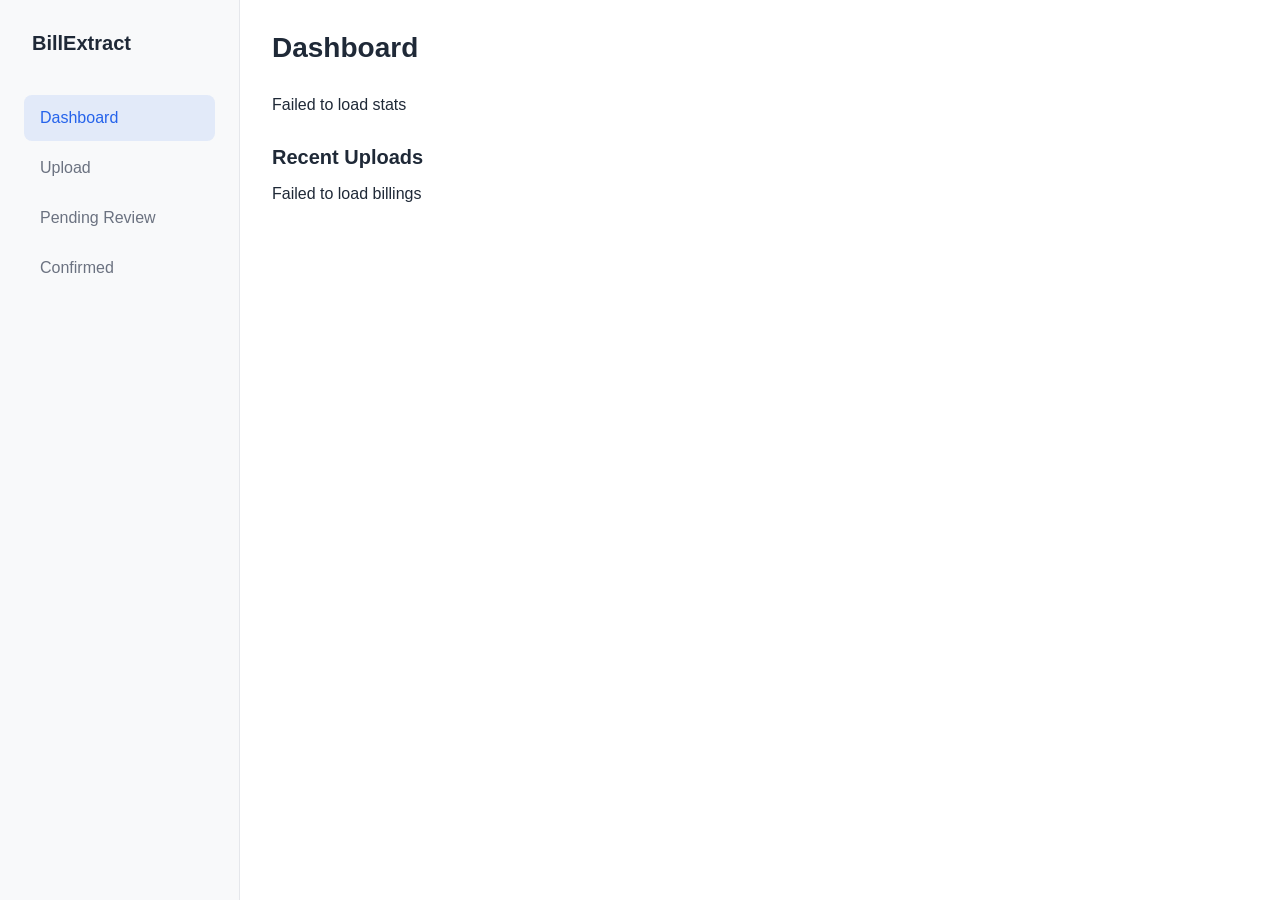
==== frontend/index.html @ b89c0f3c "Init repo" ====
<!DOCTYPE html>
<html lang="en">
<head>
    <meta charset="UTF-8">
    <meta name="viewport" content="width=device-width, initial-scale=1.0">
    <title>Billing Extractor</title>
    <link rel="stylesheet" href="styles.css">
</head>
<body>
    <div class="app">
        <nav class="sidebar">
            <div class="logo">
                <span class="logo-text">BillExtract</span>
            </div>
            <ul class="nav-menu">
                <li class="nav-item active" data-view="dashboard">
                    <span>Dashboard</span>
                </li>
                <li class="nav-item" data-view="upload">
                    <span>Upload</span>
                </li>
                <li class="nav-item" data-view="pending">
                    <span>Pending Review</span>
                </li>
                <li class="nav-item" data-view="confirmed">
                    <span>Confirmed</span>
                </li>
            </ul>
        </nav>

        <main class="content">
            <!-- Dashboard View -->
            <div id="view-dashboard" class="view active">
                <header class="view-header">
                    <h1>Dashboard</h1>
                </header>
                <div class="stats-grid" id="stats-container">
                    <!-- Stats loaded dynamically -->
                </div>
                <div class="recent-section">
                    <h2>Recent Uploads</h2>
                    <div id="recent-billings"></div>
                </div>
            </div>

            <!-- Upload View -->
            <div id="view-upload" class="view">
                <header class="view-header">
                    <h1>Upload Billing</h1>
                    <p class="subtitle">Upload PDF or image files to extract billing data</p>
                </header>
                <div class="upload-zone" id="upload-zone">
                    <div class="upload-content">
                        <div class="upload-icon">+</div>
                        <h3>Drop files here</h3>
                        <p>or click to browse</p>
                        <p class="upload-formats">Supports: PDF, JPG, PNG, GIF, TIFF</p>
                    </div>
                    <input type="file" id="file-input" accept=".pdf,.jpg,.jpeg,.png,.gif,.bmp,.tiff" multiple>
                </div>
                <div id="upload-progress" class="upload-progress hidden"></div>
            </div>

            <!-- Pending View -->
            <div id="view-pending" class="view">
                <header class="view-header">
                    <h1>Pending Review</h1>
                    <p class="subtitle">Review and confirm extracted billing data</p>
                </header>
                <div id="pending-list" class="billing-list"></div>
            </div>

            <!-- Confirmed View -->
            <div id="view-confirmed" class="view">
                <header class="view-header">
                    <h1>Confirmed Billings</h1>
                </header>
                <div id="confirmed-list" class="billing-list"></div>
            </div>
        </main>
    </div>

    <!-- Edit Modal -->
    <div class="modal" id="edit-modal">
        <div class="modal-overlay"></div>
        <div class="modal-container">
            <div class="modal-header">
                <h2>Edit Billing Data</h2>
                <button class="modal-close" onclick="closeModal()">&times;</button>
            </div>
            <div class="modal-body" id="edit-form-container">
                <!-- Form loaded dynamically -->
            </div>
            <div class="modal-footer">
                <button class="btn btn-secondary" onclick="closeModal()">Cancel</button>
                <button class="btn btn-danger" onclick="rejectBilling()">Reject</button>
                <button class="btn btn-primary" onclick="saveBilling()">Save</button>
                <button class="btn btn-success" onclick="confirmBilling()">Confirm</button>
            </div>
        </div>
    </div>

    <!-- Toast -->
    <div class="toast" id="toast"></div>

    <script src="app.js"></script>
</body>
</html>
---- frontend/styles.css ----
/* Reset & Base */
* {
    margin: 0;
    padding: 0;
    box-sizing: border-box;
}

:root {
    --bg-main: #ffffff;
    --bg-card: #f8f9fa;
    --bg-hover: #e9ecef;
    --accent: #2563eb;
    --accent-dark: #1d4ed8;
    --success: #059669;
    --warning: #d97706;
    --danger: #dc2626;
    --text: #1f2937;
    --text-muted: #6b7280;
    --border: #e5e7eb;
}

body {
    font-family: -apple-system, BlinkMacSystemFont, 'Segoe UI', Roboto, sans-serif;
    background: var(--bg-main);
    color: var(--text);
    min-height: 100vh;
}

/* Layout */
.app {
    display: flex;
    min-height: 100vh;
}

/* Sidebar */
.sidebar {
    width: 240px;
    background: var(--bg-card);
    border-right: 1px solid var(--border);
    padding: 1.5rem;
    position: fixed;
    height: 100vh;
    overflow-y: auto;
}

.logo {
    display: flex;
    align-items: center;
    gap: 0.75rem;
    padding: 0.5rem;
    margin-bottom: 2rem;
}

.logo-icon {
    font-size: 1.25rem;
    color: var(--accent);
}

.logo-text {
    font-size: 1.25rem;
    font-weight: 700;
    color: var(--text);
}

.nav-menu {
    list-style: none;
}

.nav-item {
    display: flex;
    align-items: center;
    gap: 0.75rem;
    padding: 0.875rem 1rem;
    border-radius: 8px;
    cursor: pointer;
    color: var(--text-muted);
    transition: all 0.2s;
    margin-bottom: 0.25rem;
}

.nav-item:hover {
    background: var(--bg-hover);
    color: var(--text);
}

.nav-item.active {
    background: rgba(37, 99, 235, 0.1);
    color: var(--accent);
}

.nav-icon {
    font-size: 1rem;
    width: 20px;
    text-align: center;
}

/* Main Content */
.content {
    flex: 1;
    margin-left: 240px;
    padding: 2rem;
}

.view {
    display: none;
}

.view.active {
    display: block;
}

.view-header {
    margin-bottom: 2rem;
}

.view-header h1 {
    font-size: 1.75rem;
    color: var(--text);
    margin-bottom: 0.5rem;
}

.view-header .subtitle {
    color: var(--text-muted);
}

/* Stats Grid */
.stats-grid {
    display: grid;
    grid-template-columns: repeat(auto-fit, minmax(200px, 1fr));
    gap: 1.5rem;
    margin-bottom: 2rem;
}

.stat-card {
    background: var(--bg-card);
    border: 1px solid var(--border);
    border-radius: 12px;
    padding: 1.5rem;
    text-align: center;
}

.stat-value {
    font-size: 2rem;
    font-weight: 700;
    color: var(--accent);
    margin-bottom: 0.25rem;
}

.stat-label {
    color: var(--text-muted);
    font-size: 0.9rem;
}

/* Upload Zone */
.upload-zone {
    background: var(--bg-card);
    border: 2px dashed var(--border);
    border-radius: 16px;
    padding: 4rem 2rem;
    text-align: center;
    cursor: pointer;
    transition: all 0.3s;
    position: relative;
}

.upload-zone:hover,
.upload-zone.dragover {
    border-color: var(--accent);
    background: rgba(37, 99, 235, 0.05);
}

.upload-zone input[type="file"] {
    position: absolute;
    width: 100%;
    height: 100%;
    top: 0;
    left: 0;
    opacity: 0;
    cursor: pointer;
}

.upload-icon {
    font-size: 2rem;
    margin-bottom: 1rem;
    color: var(--text-muted);
}

.upload-content h3 {
    font-size: 1.25rem;
    margin-bottom: 0.5rem;
}

.upload-content p {
    color: var(--text-muted);
}

.upload-formats {
    margin-top: 1rem;
    font-size: 0.85rem;
}

.upload-progress {
    margin-top: 2rem;
    padding: 1.5rem;
    background: var(--bg-card);
    border-radius: 12px;
    border: 1px solid var(--border);
}

.upload-progress.hidden {
    display: none;
}

/* Billing List */
.billing-list {
    display: flex;
    flex-direction: column;
    gap: 1rem;
}

.billing-card {
    background: var(--bg-card);
    border: 1px solid var(--border);
    border-radius: 12px;
    padding: 1.5rem;
    display: flex;
    justify-content: space-between;
    align-items: center;
    transition: all 0.2s;
}

.billing-card:hover {
    border-color: var(--accent);
    box-shadow: 0 2px 8px rgba(0, 0, 0, 0.05);
}

.billing-info {
    flex: 1;
}

.billing-vendor {
    font-size: 1.1rem;
    font-weight: 600;
    margin-bottom: 0.25rem;
}

.billing-meta {
    display: flex;
    gap: 1.5rem;
    color: var(--text-muted);
    font-size: 0.9rem;
}

.billing-amount {
    font-size: 1.25rem;
    font-weight: 700;
    color: var(--success);
    margin-right: 1.5rem;
}

.billing-actions {
    display: flex;
    gap: 0.5rem;
}

.status-badge {
    display: inline-block;
    padding: 0.25rem 0.75rem;
    border-radius: 20px;
    font-size: 0.75rem;
    font-weight: 600;
    text-transform: uppercase;
}

.status-badge.pending {
    background: rgba(217, 119, 6, 0.1);
    color: var(--warning);
}

.status-badge.confirmed {
    background: rgba(5, 150, 105, 0.1);
    color: var(--success);
}

.file-type-badge {
    display: inline-block;
    padding: 0.2rem 0.5rem;
    background: rgba(37, 99, 235, 0.1);
    color: var(--accent);
    border-radius: 4px;
    font-size: 0.7rem;
    font-weight: 600;
    text-transform: uppercase;
    margin-left: 0.5rem;
}

/* Buttons */
.btn {
    padding: 0.625rem 1.25rem;
    border-radius: 8px;
    border: none;
    font-size: 0.9rem;
    font-weight: 500;
    cursor: pointer;
    transition: all 0.2s;
}

.btn-primary {
    background: var(--accent);
    color: #fff;
}

.btn-primary:hover {
    background: var(--accent-dark);
}

.btn-secondary {
    background: var(--bg-hover);
    color: var(--text);
}

.btn-secondary:hover {
    background: #d1d5db;
}

.btn-success {
    background: var(--success);
    color: #fff;
}

.btn-success:hover {
    background: #047857;
}

.btn-danger {
    background: transparent;
    border: 1px solid var(--danger);
    color: var(--danger);
}

.btn-danger:hover {
    background: rgba(220, 38, 38, 0.1);
}

.btn-sm {
    padding: 0.5rem 0.875rem;
    font-size: 0.8rem;
}

/* Modal */
.modal {
    display: none;
    position: fixed;
    top: 0;
    left: 0;
    right: 0;
    bottom: 0;
    z-index: 1000;
}

.modal.active {
    display: flex;
    justify-content: center;
    align-items: center;
}

.modal-overlay {
    position: absolute;
    width: 100%;
    height: 100%;
    background: rgba(0, 0, 0, 0.4);
}

.modal-container {
    position: relative;
    background: var(--bg-main);
    border-radius: 16px;
    width: 90%;
    max-width: 600px;
    max-height: 85vh;
    overflow: hidden;
    display: flex;
    flex-direction: column;
    box-shadow: 0 20px 40px rgba(0, 0, 0, 0.15);
}

.modal-header {
    display: flex;
    justify-content: space-between;
    align-items: center;
    padding: 1.5rem;
    border-bottom: 1px solid var(--border);
}

.modal-header h2 {
    font-size: 1.25rem;
}

.modal-close {
    background: none;
    border: none;
    color: var(--text-muted);
    font-size: 1.5rem;
    cursor: pointer;
}

.modal-body {
    padding: 1.5rem;
    overflow-y: auto;
    flex: 1;
}

.modal-footer {
    display: flex;
    justify-content: flex-end;
    gap: 0.75rem;
    padding: 1.5rem;
    border-top: 1px solid var(--border);
}

/* Form */
.form-group {
    margin-bottom: 1.25rem;
}

.form-group label {
    display: block;
    margin-bottom: 0.5rem;
    font-size: 0.9rem;
    color: var(--text-muted);
}

.form-group input,
.form-group select,
.form-group textarea {
    width: 100%;
    padding: 0.75rem 1rem;
    background: var(--bg-main);
    border: 1px solid var(--border);
    border-radius: 8px;
    color: var(--text);
    font-size: 1rem;
}

.form-group input:focus,
.form-group select:focus,
.form-group textarea:focus {
    outline: none;
    border-color: var(--accent);
}

.form-row {
    display: grid;
    grid-template-columns: 1fr 1fr;
    gap: 1rem;
}

/* Toast */
.toast {
    position: fixed;
    bottom: 2rem;
    right: 2rem;
    padding: 1rem 1.5rem;
    border-radius: 8px;
    color: #fff;
    font-weight: 500;
    transform: translateY(100px);
    opacity: 0;
    transition: all 0.3s;
    z-index: 1001;
}

.toast.show {
    transform: translateY(0);
    opacity: 1;
}

.toast.success {
    background: var(--success);
}

.toast.error {
    background: var(--danger);
}

/* Empty State */
.empty-state {
    text-align: center;
    padding: 4rem 2rem;
    color: var(--text-muted);
}

.empty-state-icon {
    font-size: 2rem;
    margin-bottom: 1rem;
    opacity: 0.5;
}

/* Spinner */
.spinner {
    border: 3px solid var(--border);
    border-top-color: var(--accent);
    border-radius: 50%;
    width: 32px;
    height: 32px;
    animation: spin 1s linear infinite;
    margin: 0 auto;
}

@keyframes spin {
    to { transform: rotate(360deg); }
}

/* Recent section */
.recent-section h2 {
    font-size: 1.25rem;
    margin-bottom: 1rem;
    color: var(--text);
}

/* Responsive */
@media (max-width: 768px) {
    .sidebar {
        width: 100%;
        height: auto;
        position: relative;
        padding: 1rem;
    }
    
    .nav-menu {
        display: flex;
        gap: 0.5rem;
        overflow-x: auto;
    }
    
    .nav-item span:last-child {
        display: none;
    }
    
    .content {
        margin-left: 0;
        padding: 1rem;
    }
    
    .billing-card {
        flex-direction: column;
        align-items: flex-start;
        gap: 1rem;
    }
    
    .billing-amount {
        margin-right: 0;
    }
    
    .form-row {
        grid-template-columns: 1fr;
    }
}
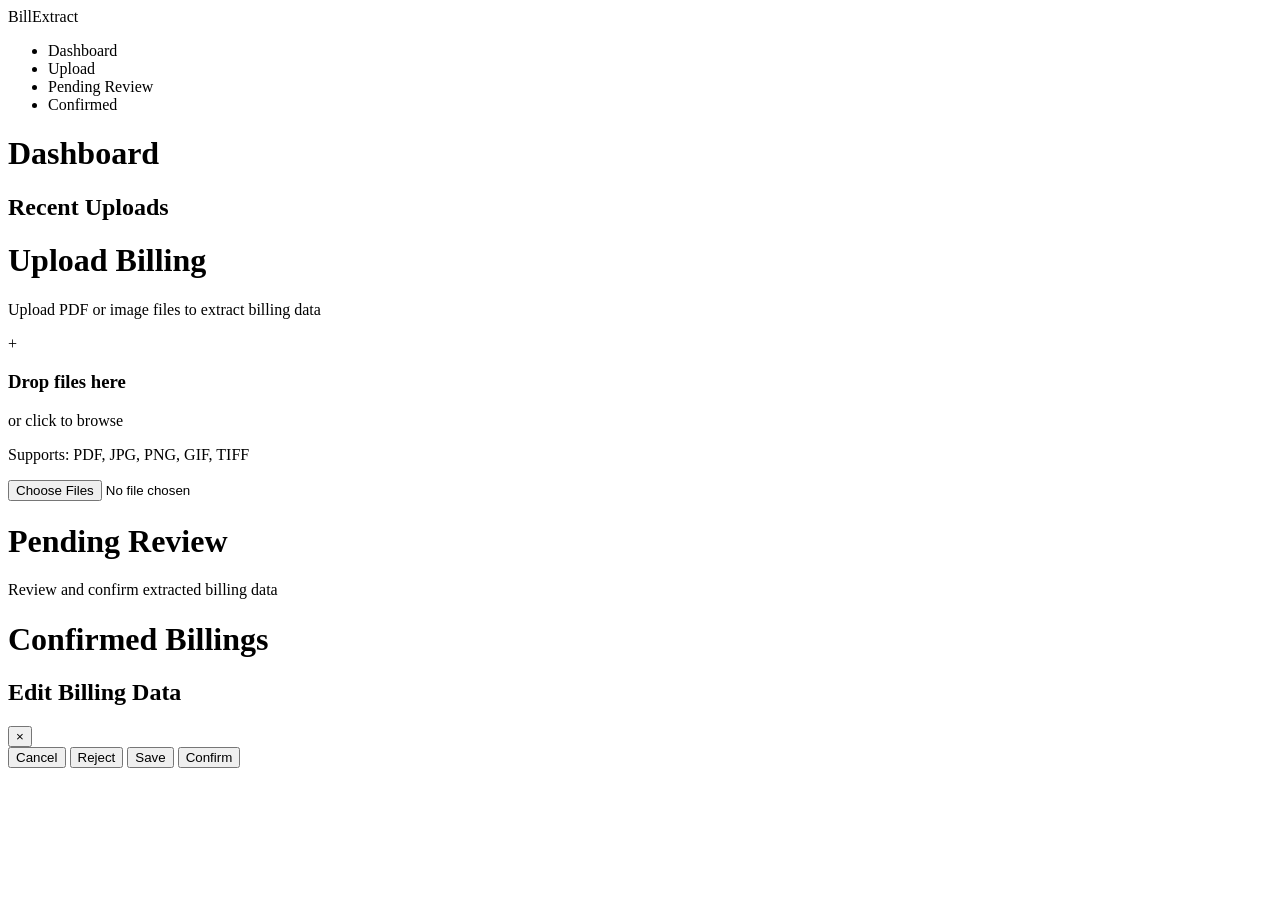
==== commit 0c094f03: "Initial commit: Billing Extractor with MiniMax AI" ====
--- a/frontend/index.html
+++ b/frontend/index.html
@@ -4,7 +4,7 @@
     <meta charset="UTF-8">
     <meta name="viewport" content="width=device-width, initial-scale=1.0">
     <title>Billing Extractor</title>
-    <link rel="stylesheet" href="styles.css">
+    <link rel="stylesheet" href="/static/styles.css">
 </head>
 <body>
     <div class="app">
@@ -103,6 +103,6 @@
     <!-- Toast -->
     <div class="toast" id="toast"></div>
 
-    <script src="app.js"></script>
+    <script src="/static/app.js"></script>
 </body>
 </html>
